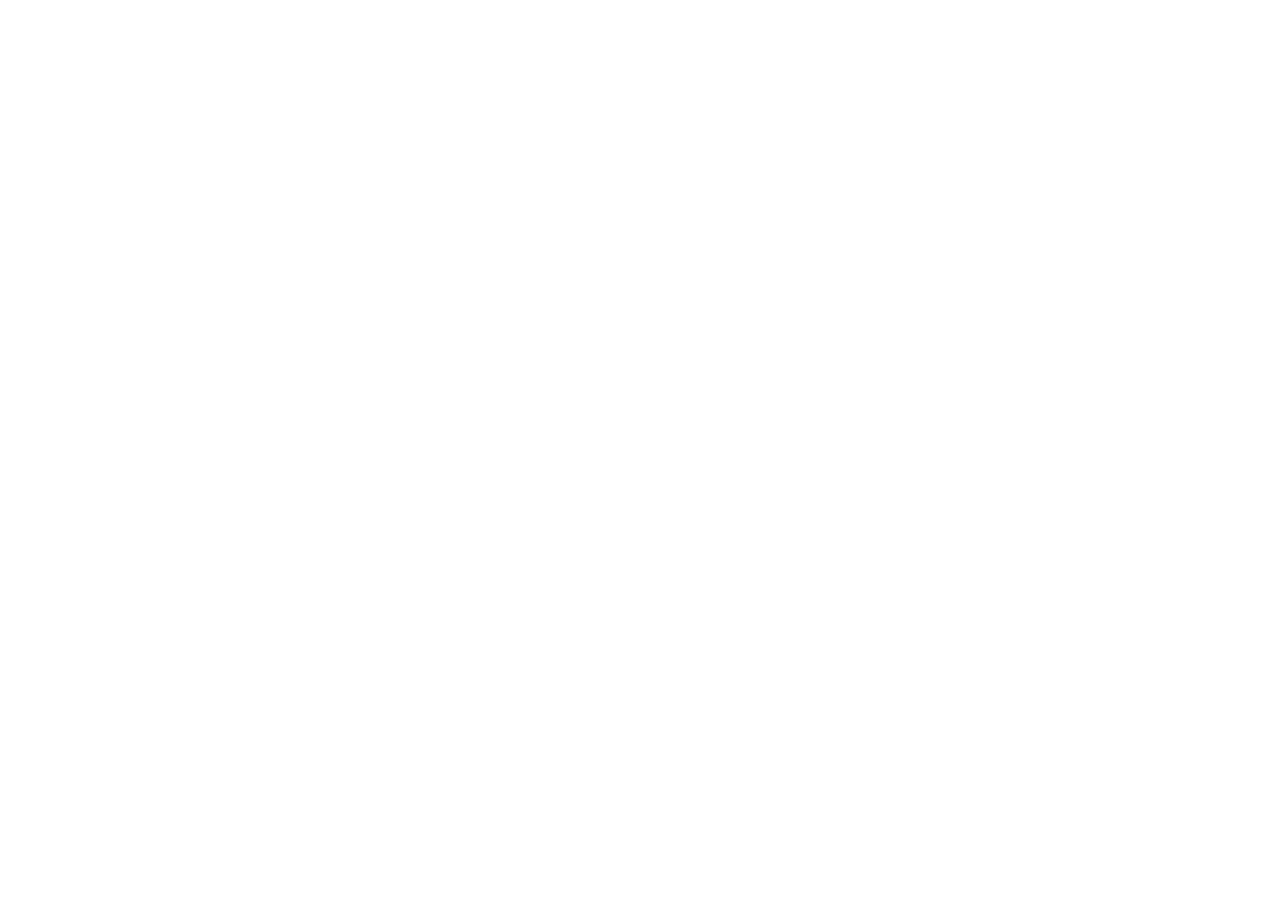
==== great-idea/index.html @ e4acf098 "first commit to setup git knowledge" ====
<!doctype html>

<html lang="en">
<head>
  <meta charset="utf-8">

  <title>Great Idea!</title>

  <link href="https://fonts.googleapis.com/css?family=Bangers|Titillium+Web" rel="stylesheet">
  <link rel="stylesheet" href="css/index.css">

  <!--[if lt IE 9]>
    <script src="https://cdnjs.cloudflare.com/ajax/libs/html5shiv/3.7.3/html5shiv.js"></script>
  <![endif]-->
</head>

  <body>

    <!-- Copy and paste your HTML from the first UI project here -->
    <!-- First commit here -->
    
  </body>
</html>
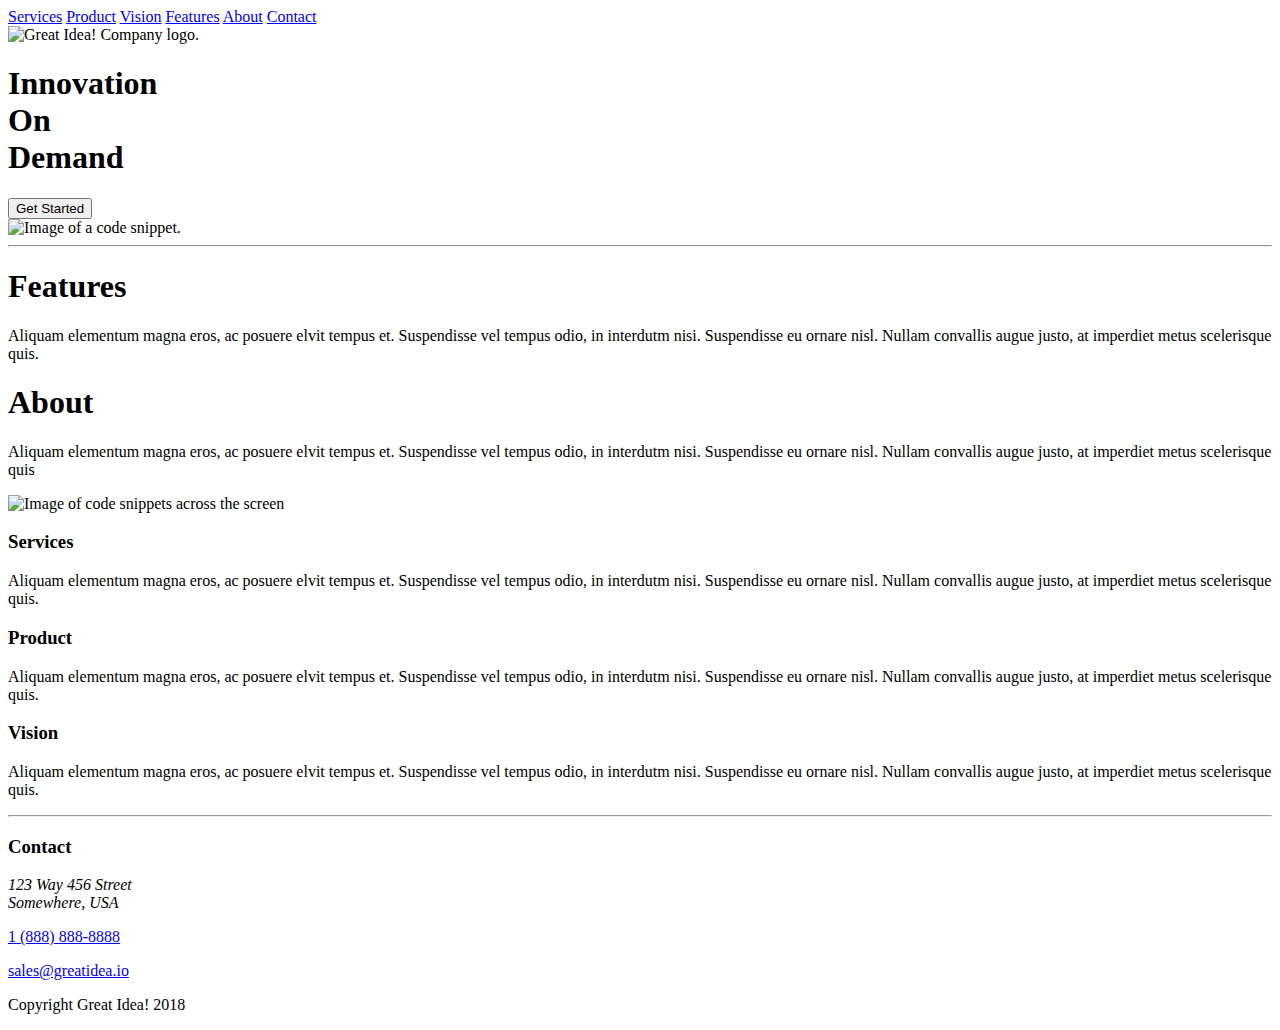
==== commit 04bea2ec: "add HTML and CSS from last project" ====
--- a/great-idea/index.html
+++ b/great-idea/index.html
@@ -17,7 +17,107 @@
   <body>
 
     <!-- Copy and paste your HTML from the first UI project here -->
-    <!-- First commit here -->
+    <header>
+      <nav>
+        <a href="#">Services</a>
+        <a href="#">Product</a>
+        <a href="#">Vision</a>
+        <a href="#">Features</a>
+        <a href="#">About</a>
+        <a href="#">Contact</a>  
+      </nav>
+      <div>
+        <img class="logo" src="img/logo.png" alt="Great Idea! Company logo.">
+      </div>
+    </header>
+
+    <section class="hero">
+      <div class="slide-cont">
+        <h1>
+          Innovation<br>On<br>Demand
+        </h1>
+        <button>
+          Get Started
+        </button>
+      </div>
+      <div>
+        <img src="img/header-img.png" alt="Image of a code snippet.">
+      </div>
+    </section>
+
+    <hr>
+
+    <section class="info">
+      <div>
+        <h1>
+            Features
+        </h1>
+        <p>
+          Aliquam elementum magna eros, ac posuere elvit tempus et. Suspendisse vel tempus odio, in interdutm nisi. Suspendisse eu ornare nisl. Nullam convallis augue justo, at imperdiet metus scelerisque quis.
+        </p>
+      </div>
+      <div>
+        <h1>
+          About
+        </h1>
+        <p>
+          Aliquam elementum magna eros, ac posuere elvit tempus et. Suspendisse vel tempus odio, in interdutm nisi. Suspendisse eu ornare nisl. Nullam convallis augue justo, at imperdiet metus scelerisque quis
+        </p>
+      </div>
+    </section>
+
+    <section class="divider">
+      <img class="middle-img" src="img/mid-page-accent.jpg" alt="Image of code snippets across the screen">
+    </section>
+
+    <section class="features">
+      <div>
+        <h3>
+          Services
+        </h3>
+        <p>
+          Aliquam elementum magna eros, ac posuere elvit tempus et. Suspendisse vel tempus odio, in interdutm nisi. Suspendisse eu ornare nisl. Nullam convallis augue justo, at imperdiet metus scelerisque quis.
+        </p>
+      </div>
+      <div>
+        <h3>
+          Product
+        </h3>
+        <p>
+          Aliquam elementum magna eros, ac posuere elvit tempus et. Suspendisse vel tempus odio, in interdutm nisi. Suspendisse eu ornare nisl. Nullam convallis augue justo, at imperdiet metus scelerisque quis.
+        </p>
+      </div>
+      <div>
+        <h3>
+          Vision
+        </h3>
+        <p>
+          Aliquam elementum magna eros, ac posuere elvit tempus et. Suspendisse vel tempus odio, in interdutm nisi. Suspendisse eu ornare nisl. Nullam convallis augue justo, at imperdiet metus scelerisque quis.
+        </p>
+      </div>
+    </section>
+  
+    <HR>
+
+    <footer>
+      <h3>
+        Contact
+      </h3>
+      <address>
+        123 Way 456 Street<br>
+        Somewhere, USA<br>
+      </address>
+      <p><a href="#">
+        1 (888) 888-8888
+      </a></p>
+      <p><a href="#">
+        sales@greatidea.io
+      </a></p> 
+      <p class="copyright">
+          Copyright Great Idea! 2018
+      </p>
+    </footer>  
+
     
   </body>
 </html>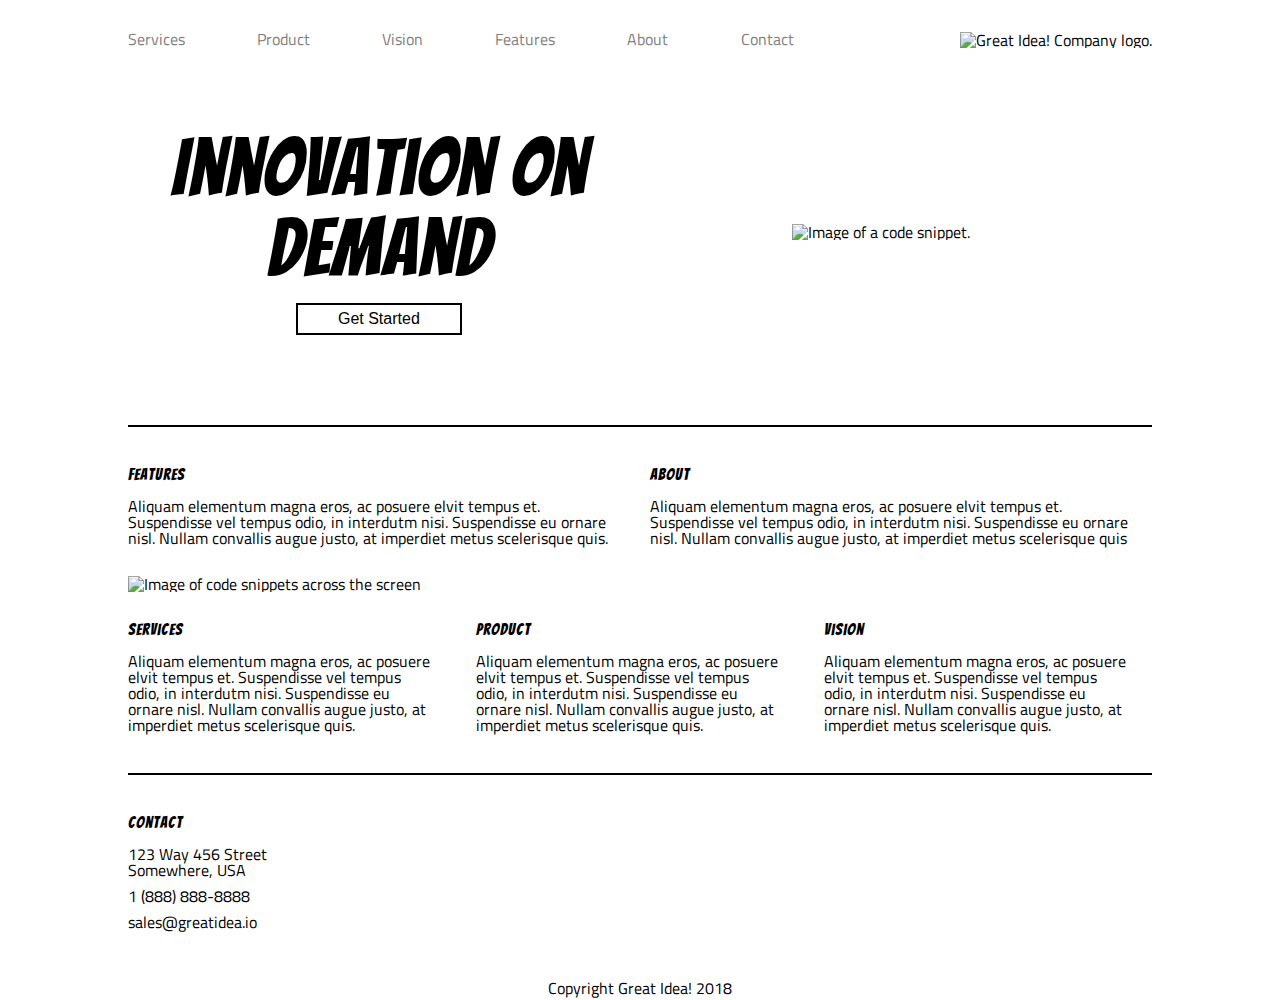
==== commit e7e14ad2: "UI III project without stretch goals" ====
--- a/great-idea/index.html
+++ b/great-idea/index.html
@@ -3,6 +3,7 @@
 <html lang="en">
 <head>
   <meta charset="utf-8">
+  <meta name="viewport" content="width=device-width,initial-scale=1.0">
 
   <title>Great Idea!</title>
 
@@ -18,23 +19,27 @@
 
     <!-- Copy and paste your HTML from the first UI project here -->
     <header>
-      <nav>
-        <a href="#">Services</a>
-        <a href="#">Product</a>
-        <a href="#">Vision</a>
-        <a href="#">Features</a>
-        <a href="#">About</a>
-        <a href="#">Contact</a>  
-      </nav>
+      <div class="nav-cont">
+        <nav>
+          <a href="services.html">Services</a>
+          <a href="#">Product</a>
+          <a href="#">Vision</a>
+          <a href="#">Features</a>
+          <a href="#">About</a>
+          <a href="#">Contact</a>  
+        </nav>
+      </div>
       <div>
-        <img class="logo" src="img/logo.png" alt="Great Idea! Company logo.">
+        <a href="index.html">
+          <img class="logo" src="img/logo.png" alt="Great Idea! Company logo.">
+        </a>
       </div>
     </header>
 
     <section class="hero">
       <div class="slide-cont">
         <h1>
-          Innovation<br>On<br>Demand
+          Innovation On Demand
         </h1>
         <button>
           Get Started
--- a/great-idea/css/index.css
+++ b/great-idea/css/index.css
@@ -0,0 +1,307 @@
+/* http://meyerweb.com/eric/tools/css/reset/ 
+   v2.0 | 20110126
+   License: none (public domain)
+*/
+
+html, body, div, span, applet, object, iframe,
+h1, h2, h3, h4, h5, h6, p, blockquote, pre,
+a, abbr, acronym, address, big, cite, code,
+del, dfn, em, img, ins, kbd, q, s, samp,
+small, strike, strong, sub, sup, tt, var,
+b, u, i, center,
+dl, dt, dd, ol, ul, li,
+fieldset, form, label, legend,
+table, caption, tbody, tfoot, thead, tr, th, td,
+article, aside, canvas, details, embed, 
+figure, figcaption, footer, header, hgroup, 
+menu, nav, output, ruby, section, summary,
+time, mark, audio, video {
+	margin: 0;
+	padding: 0;
+	border: 0;
+	font-size: 100%;
+	font: inherit;
+	vertical-align: baseline;
+}
+/* HTML5 display-role reset for older browsers */
+article, aside, details, figcaption, figure, 
+footer, header, hgroup, menu, nav, section {
+	display: block;
+}
+body {
+	line-height: 1;
+}
+ol, ul {
+	list-style: none;
+}
+blockquote, q {
+	quotes: none;
+}
+blockquote:before, blockquote:after,
+q:before, q:after {
+	content: '';
+	content: none;
+}
+table {
+	border-collapse: collapse;
+	border-spacing: 0;
+}
+
+/* Set every element's box-sizing to border-box */
+* {
+    box-sizing: border-box;
+}
+
+html, body {
+    height: 100%;
+    font-family: 'Titillium Web', sans-serif;
+}
+
+h1, h2, h3, h4, h5 {
+    font-family: 'Bangers', cursive;
+    letter-spacing: 1px;
+    margin-bottom: 15px;
+}
+
+/* Copy and paste your work from yesterday here and start to refactor into flexbox */
+body {
+	width: 80%;
+	height: 100%;
+	margin: 0 auto;
+}
+
+a {
+	text-decoration: none;
+	color: #000;
+}
+
+ul {
+	list-style-type: square;
+	list-style-position: inside;
+}
+
+li {
+	margin-bottom: 10px;
+}
+
+body section, header {
+	display: block;
+}
+
+header {
+	display: flex;
+	flex-flow: row nowrap;
+	justify-content: space-between;
+	width: 100%;
+	padding: 30px 0;
+}
+
+header div {
+	width: 25%;
+	min-width: 183px;
+	text-align: right;
+}
+
+header div.nav-cont {
+	width: 65%;
+}
+
+header nav {
+	display: flex;
+	height: 100%;
+	flex-flow: row nowrap;
+	justify-content: space-between;
+	align-items: center;
+}
+
+header nav a {
+	width: fit-content;
+	text-decoration: none;
+	color: grey;
+}
+
+header img {
+	vertical-align: middle;
+}
+
+section.hero {
+	padding: 50px 0;
+	display: flex;
+	flex-flow: row wrap;
+	align-items: center;
+}
+
+section.hero div{
+	width: 49%;
+	text-align: center;
+	vertical-align: middle;
+}
+
+section.hero div h1 {
+	font-size: 5em;
+}
+
+section.hero div button {
+	color: #000;
+	background: #fff;
+	border: 2px solid black;
+	padding: 5px 40px;
+	font-size: 1em;
+}
+
+section.hero-sec {
+	display: block;
+	width: 100%;
+	margin-bottom: 25px;
+}
+
+section.hero-sec img {
+	width: 100%;
+	height: auto;
+}
+
+section.description h1 {
+	font-size: 27px;
+}
+
+hr {
+	margin: 40px 0;
+	border: 1px solid #000;
+}
+
+section.info, section.divider, section.features {
+	margin-bottom: 30px;
+}
+
+section.info, section.features {
+	display: flex;
+	flex-flow: row wrap;
+	justify-content: space-between;
+}
+
+section.info div {
+	width: 49%;
+	padding-right: 2%;
+}
+
+section.divider img {
+	width: 100%;
+	height: auto;
+}
+
+section.features div {
+	width: 32%;
+	padding-right: 2%;
+}
+
+section.services {
+	display: flex;
+	flex-flow: row wrap;
+	justify-content: space-between;
+}
+
+section.services div {
+	width: 47%;
+	background-color: #f2f2f2;
+	padding: 20px;
+	margin-bottom: 30px;
+	border: 1px solid #000;
+}
+
+section.services p {
+	margin-bottom: 15px;
+}
+
+section.services button {
+	background-color: #fff;
+	padding: 10px 40px;
+	border-radius: 5px;
+	border: 1px solid #000;
+}
+
+section.facts {
+	display: flex;
+	justify-content: space-between;
+}
+
+section.facts div {
+	width: 47%;
+}
+
+section.facts div.figure {
+	text-align: right;
+}
+
+section.facts img {
+	width: 100%;
+	height: auto;
+}
+
+section.facts p {
+	margin-bottom: 25px;
+}
+
+footer p{
+	margin: 10px 0;
+}
+
+footer p.copyright {
+	text-align: center;
+	margin: 50px 20% 100px;
+}
+
+@media (max-width: 980px) {
+	section.hero {
+		display: flex;
+		flex-flow: column-reverse;
+		justify-content: center;
+	}
+
+	section.hero div {
+		width: 100%;
+	}
+
+	section.hero img {
+		width: 250px;
+	}
+
+	section.hero div h1 {
+		font-size: 2em;
+	}
+
+}
+
+@media (max-width: 700px) {
+	body {
+		width: 100%;
+		padding: 5%;
+	}
+
+	header {
+		padding: 0;
+	}
+
+	header div.nav-cont {
+		display: none;
+	}
+
+	header div {
+		display: block;
+		width: 75%;
+		margin: 0 auto;
+		text-align: center;
+	}
+
+	header div img {
+		width: 80%;
+	}
+
+	section.info, section.features {
+		display: block;
+	}
+
+	section.info div, section.features div {
+		width: 100%;
+		margin-bottom: 15px;
+	}
+}